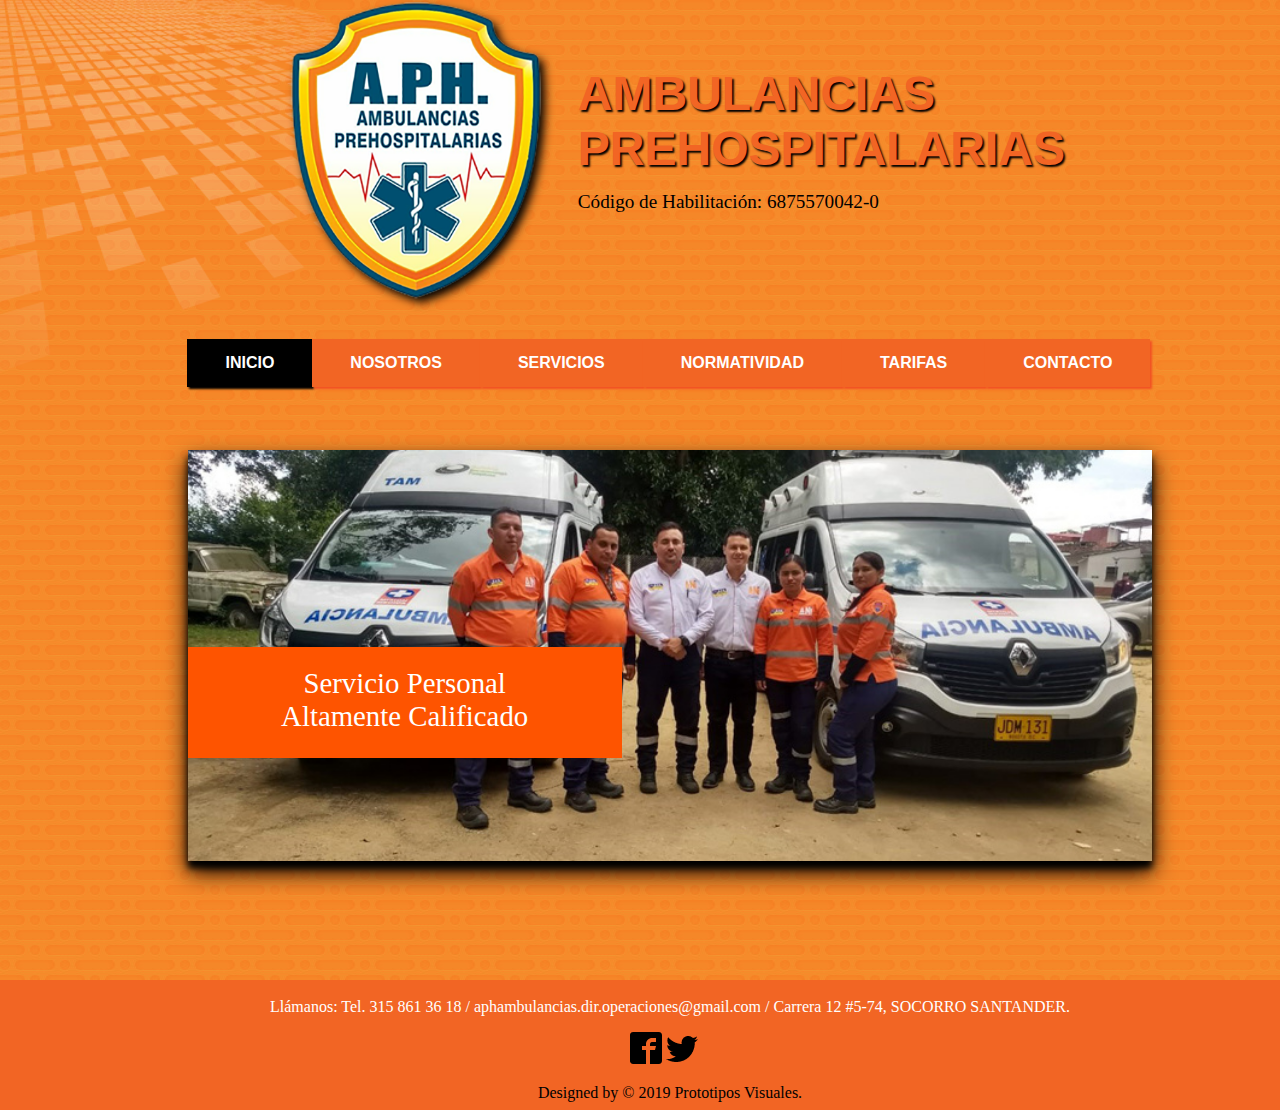
==== aph/index.html @ eae3b365 "Commit One" ====
<!DOCTYPE html>
<html dir="ltr" lang="es-ES">
    <head>
        <meta charset="UTF-8">
        <meta name="viewport" content="width=device-width, user-scalable=no, initial-scale=1.0, maximum-scale=1.0, minimum-scale=1.0">
        <!--[if lt IE 9]><script src="https://html5shiv.googlecode.com/svn/trunk/html5.js"></script><![endif]-->
        <meta http-equiv="X-UA-Compatible" content="ie=edge">
        <link rel="stylesheet" href="stylei.css" screen>
        <link rel="icon" type="image/png" href="images/icon/icon.png"/>
        <script type="text/javascript" src="script.js"></script>
        <title>APH Sitio Oficial</title>
    </head>
    <body>
        <div id="global">
            <div id="header">
                <div id="logo">
                    <img src="images/full_logo.png" alt="logo">
                </div>
                <div id="title">
                    <p>AMBULANCIAS<br>PREHOSPITALARIAS</p>
                </div>
                <div id="subtitle">
                    <p>Código de Habilitación: 6875570042-0</p>
                </div>
                <div id="menu">
                    <ul>
                        <li><a id="active" href="index.html">INICIO</a></li>
                        <li><a href="aboutus.html">NOSOTROS</a></li>
                        <li><a href="ourservices.html">SERVICIOS</a></li>
                        <li><a href="normativity.html">NORMATIVIDAD</a></li>
                        <li><a href="taxes.html">TARIFAS</a></li>
                        <li><a href="contact.html">CONTACTO</a></li>
                    </ul>
                </div>
            </div>
            <div id="main">
                <div class="slide-box">
                    <input type="radio" id="slidei1" name="imagedoc" checked/>
                    <input type="radio" id="slidei2" name="imagedoc"/>
                    <input type="radio" id="slidei3" name="imagedoc"/>
                    <input type="radio" id="slidei4" name="imagedoc"/>
                    <div class="slide-img" id="slide-img1">
                        <img src="images/slide01.jpg">
                    </div>
                    <div class="slide-img" id="slide-img2">
                        <img src="images/slide02.jpg">
                    </div>
                    <div class="slide-img" id="slide-img3">
                        <img src="images/slide03.jpg">
                    </div>
                    <div class="slide-img" id="slide-img4">
                        <img src="images/slide04.jpg">
                    </div>
                    <div id="slide-nav">
                        <label for="slidei1" class="dots" id="dot1"></label>
                        <label for="slidei2" class="dots" id="dot2"></label>
                        <label for="slidei3" class="dots" id="dot3"></label>
                        <label for="slidei4" class="dots" id="dot4"></label>
                    </div>
                    <div class="uper-text">Servicio Personal<br>Altamente Calificado</div>
                </div>
            </div>
            <div id="footer">
                <div>
                    <p id="info"><br>Llámanos: Tel. 315 861 36 18  /  <a href="mailto:aphambulancias.dir.operaciones@gmail.com">aphambulancias.dir.operaciones@gmail.com</a>  /  Carrera 12 #5-74, SOCORRO SANTANDER.</p>
                </div>
                <div id="social">
                    <a href="https://facebook.com/celaphcolombia"><img src="images/icon/fb.png" alt="fb"></a>
                    <a href="https://twitter.com/celaphcolombia"><img src="images/icon/tw.png" alt="tw"></a>
                </div>
                <div>
                    <p>Designed by &#169; 2019 Prototipos Visuales.</p>
                </div>
            </div>
        </div>
    </body>
</html>
---- aph/stylei.css ----
html{
    width: 1340px;
    max-width: 1340px;
    height: 1000px;
    max-height: 1000px;
    margin-left: auto;
    margin-right: auto;
}
body{
    background-image: url('images/back_wall.jpeg');
    width: 100%;
    height: 100%;
    margin: 0;
    padding: 0;
}
#global{
    background-image: url('images/glare_wall.png');
    background-repeat: no-repeat;
    width: 100%;
    height: 100%;
    margin-left: auto;
    margin-right: auto;
}
#header{
    width: 100%;
    height: 39%;
    margin-left: auto;
    margin-right: auto;
}
#header div{
    float: left;
    margin-left: auto;
    margin-right: auto;
}
#logo{
    width: 49%;
    height: 69%;
    display: inline-block;
}
#logo img{
    width: 40%;
    margin-left: 43%;
    -webkit-filter: drop-shadow(5px 5px 5px black);
    filter: drop-shadow(5px 5px 5px black);
}
#title{
    width: 49%;
    display: inline-block;
}
#title p{
    font-size: 300%;
    font-family: Arial, Helvetica, sans-serif;
    font-weight: bold;
    margin-left: -12%;
    margin-top: 10%;
    color: rgb(242,101,36);
    text-shadow: 2px 2px 2px black;
}
#subtitle{
    width: 49%;
}
#subtitle p{
    font-size: 120%;
    margin-left: -12%;
    margin-top: -5%;    
}
#menu{
    margin-top: 4%;
}
#menu ul{
    list-style-type: none;
    width: 100%;
    margin-left: 14.7%;
}
#menu ul li{
    float: left;
}
#menu ul li a{
    display: block;
    color: white;
    text-align: center;
    font-family: Arial, Helvetica, sans-serif;
    font-weight: bold;
    padding: 15px 38px;
    text-decoration: none;
    background: rgb(242,101,36);
    box-shadow: 2px 2px 2px rgb(242,81,36);
}
#menu ul li a:hover{
    color: rgb(242, 160, 100);
    background: rgba(0, 0, 0, .8);
    box-shadow: 2px 2px 2px rgba(0, 0, 0, .8);
    transition: all .5s;
}
#menu ul li #active{
    background: black;
    box-shadow: 2px 2px 2px black;
}
#main{
    width: 90%;
    height: 49%;
    margin-left: auto;
    margin-right: auto;
}
#footer{
    width: 100%;
    background: rgb(242,101,36);
    height: 13%;
    margin-left: auto;
    margin-right: auto;
    margin-top: 3%;
}
#footer div{
    margin-left: auto;
    margin-right: auto;
    margin-top: 1%;
}
#footer div #info{
    text-align: center;
    color: white;
}
#footer div #info a{
    color: white;
    text-decoration: none;
}
#footer div p{
    text-align: center;
}
#footer #social{
    margin-left: 47%; 
}
@import url('https://fonts.googleapis.com/css?family=Just+Another+Hand');
.slide-box{
    margin: 0 auto;
	margin-top: 5%;
	position: relative;
    width: 80%;
	height: 10%;
	padding-bottom: 30%;
	user-select: none;
	background-color: black;
	box-shadow: 0 11px 22px black, 0 7px 7px black;
}
.slide-box>input{
    display: none;
}
.slide-img{
    position: absolute;
	width: 100%;
	height: 100%;
    z-index: -1;
}
.slide-img>img{
    width: inherit;
    height: inherit;
}
#nav_slide{
    width: 100%;
    bottom: 12%;
    height: 11px;
    position: absolute;
    text-align: center;
    z-index: 99;
    cursor: default;
}
.dots{
    position: relative;
    display: none;
    top: 350px;
    left: 350px;
    width: 18px;
    height: 18px;
    margin: 0 3px;
    border-radius: 100%;
    background-color: rgba(0, 0, 0, 0.6);
    transition: .4s;
    cursor: pointer;
}
#dot1:hover, #dot2:hover, #dot3:hover, #dot4:hover{
    background: rgb(254,84,0);
}
#slidei1:checked ~ #slide-img1, #slidei2:checked ~ #slide-img2, #slidei3:checked ~ #slide-img3, #slidei4:checked ~ #slide-img4{
	z-index: 9;
	animation: scroll 1s alternate;
}
#slidei1:checked ~ #slide-nav #dot1, #slidei2:checked ~ #slide-nav #dot2, #slidei3:checked ~ #slide-nav #dot3, #slidei4:checked ~ #slide-nav #dot4{
    background: rgb(254,84,0);
}
@keyframes scroll{
	100% { opacity: 1;}
}   
.uper-text{
    position: absolute;
    display: block;
    padding: 2% 5% 1% 5%;
    width: 35%;
    height: 20%;
    color: white;
    font-size: 180%;
    text-align: center;
    background: rgb(254,84,0);
    z-index: 99;
    bottom:25%;
    left:0%;
}
#button-sv{
    width: 100%;
    margin-top: 3%;
}
#button-sv a{
    cursor: auto;
    margin-left: 40%;
}
#button-sv a #buttonsv{
    background: rgb(254,84,0);
    border-radius: 10px;
    padding: 15px 20px;
    color: white;
    text-align: center;
    font-family: Arial, Helvetica, sans-serif;
    font-weight: bold; 
    font-size: 110%;
    border: 1px solid black;
}
#button-sv a #buttonsv:hover{
    color: rgb(242, 160, 100);
    background: rgba(0, 0, 0, .8);
    transition: all .5s; 
}
#services-box{
    width: 100%;
    height: 43%;
    margin-top: 3%;
}
#services-box #n1{
    float: left;
    margin-left: 7%;
    border: 1px solid black;
    border-radius: 3px;
    background: white;
    width: 25%;
    height: 98%;
}
#services-box #n1 img{
    width: 90%;
    margin: 5%;
    border-radius: 3px;
    border: 1px solid black;
}
#services-box #n1 #title{
    width: 90%;
    margin-top: 0%;
    margin-left: 5%;
    padding: 2%;
    color: black;
    font-size: 100%;
    font-family: Arial, Helvetica, sans-serif;
    font-weight: bold;
}
#services-box #n1 #desc{
    width: 90%;
    margin-left: 5%;
    font-family: Arial, Helvetica, sans-serif;
    text-align: justify;
}
#services-box #n1 #price{
    width: 30%;
    display: inline-block;
    margin-left: 5%;
    font-size: 100%;
    font-family: Arial, Helvetica, sans-serif;
    font-weight: bold;
}
#services-box #n1 input{
    width: 60%;
    display: inline-block;
    margin-bottom: 5%;
    background: rgb(254,84,0);
    border-radius: 10px;
    padding: 10px 5px;
    color: white;
    text-align: center;
    font-family: Arial, Helvetica, sans-serif;
    font-weight: bold; 
    font-size: 100%;
    border: 1px solid black;
}
#services-box #n1 input:hover{
    color: rgb(242, 160, 100);
    background: rgba(0, 0, 0, .8);
    transition: all .5s; 
}
#services-box #n2{
    float: left;
    margin-left: 5%;
    border: 1px solid black;
    border-radius: 3px;
    background: white;
    width: 25%;
    height: 98%;
}
#services-box #n2 img{
    width: 90%;
    margin: 5%;
    border-radius: 3px;
    border: 1px solid black;
}
#services-box #n2 #title{
    width: 90%;
    margin-top: 0%;
    margin-left: 5%;
    padding: 2%;
    color: black;
    font-size: 100%;
    font-family: Arial, Helvetica, sans-serif;
    font-weight: bold;
}
#services-box #n2 #desc{
    width: 90%;
    margin-left: 5%;
    font-family: Arial, Helvetica, sans-serif;
    text-align: justify;
}
#services-box #n2 #price{
    width: 30%;
    display: inline-block;
    margin-left: 5%;
    font-size: 100%;
    font-family: Arial, Helvetica, sans-serif;
    font-weight: bold;
}
#services-box #n2 input{
    width: 60%;
    display: inline-block;
    margin-bottom: 5%;
    background: rgb(254,84,0);
    border-radius: 10px;
    padding: 10px 5px;
    color: white;
    text-align: center;
    font-family: Arial, Helvetica, sans-serif;
    font-weight: bold; 
    font-size: 100%;
    border: 1px solid black;
}
#services-box #n2 input:hover{
    color: rgb(242, 160, 100);
    background: rgba(0, 0, 0, .8);
    transition: all .5s; 
}
#services-box #n3{
    float: left;
    margin-left: 5%;
    border: 1px solid black;
    border-radius: 3px;
    background: white;
    width: 25%;
    height: 98%;
}
#services-box #n3 img{
    width: 90%;
    margin: 5%;
    border-radius: 3px;
    border: 1px solid black;
}
#services-box #n3 #title{
    width: 90%;
    margin-top: 0%;
    margin-left: 5%;
    padding: 2%;
    color: black;
    font-size: 100%;
    font-family: Arial, Helvetica, sans-serif;
    font-weight: bold;
}
#services-box #n3 #desc{
    width: 90%;
    margin-left: 5%;
    font-family: Arial, Helvetica, sans-serif;
    text-align: justify;
}
#services-box #n3 #price{
    width: 30%;
    display: inline-block;
    margin-left: 5%;
    font-size: 100%;
    font-family: Arial, Helvetica, sans-serif;
    font-weight: bold;
}
#services-box #n3 input{
    width: 60%;
    display: inline-block;
    margin-bottom: 5%;
    background: rgb(254,84,0);
    border-radius: 10px;
    padding: 10px 5px;
    color: white;
    text-align: center;
    font-family: Arial, Helvetica, sans-serif;
    font-weight: bold; 
    font-size: 100%;
    border: 1px solid black;
}
#services-box #n3 input:hover{
    color: rgb(242, 160, 100);
    background: rgba(0, 0, 0, .8);
    transition: all .5s; 
}
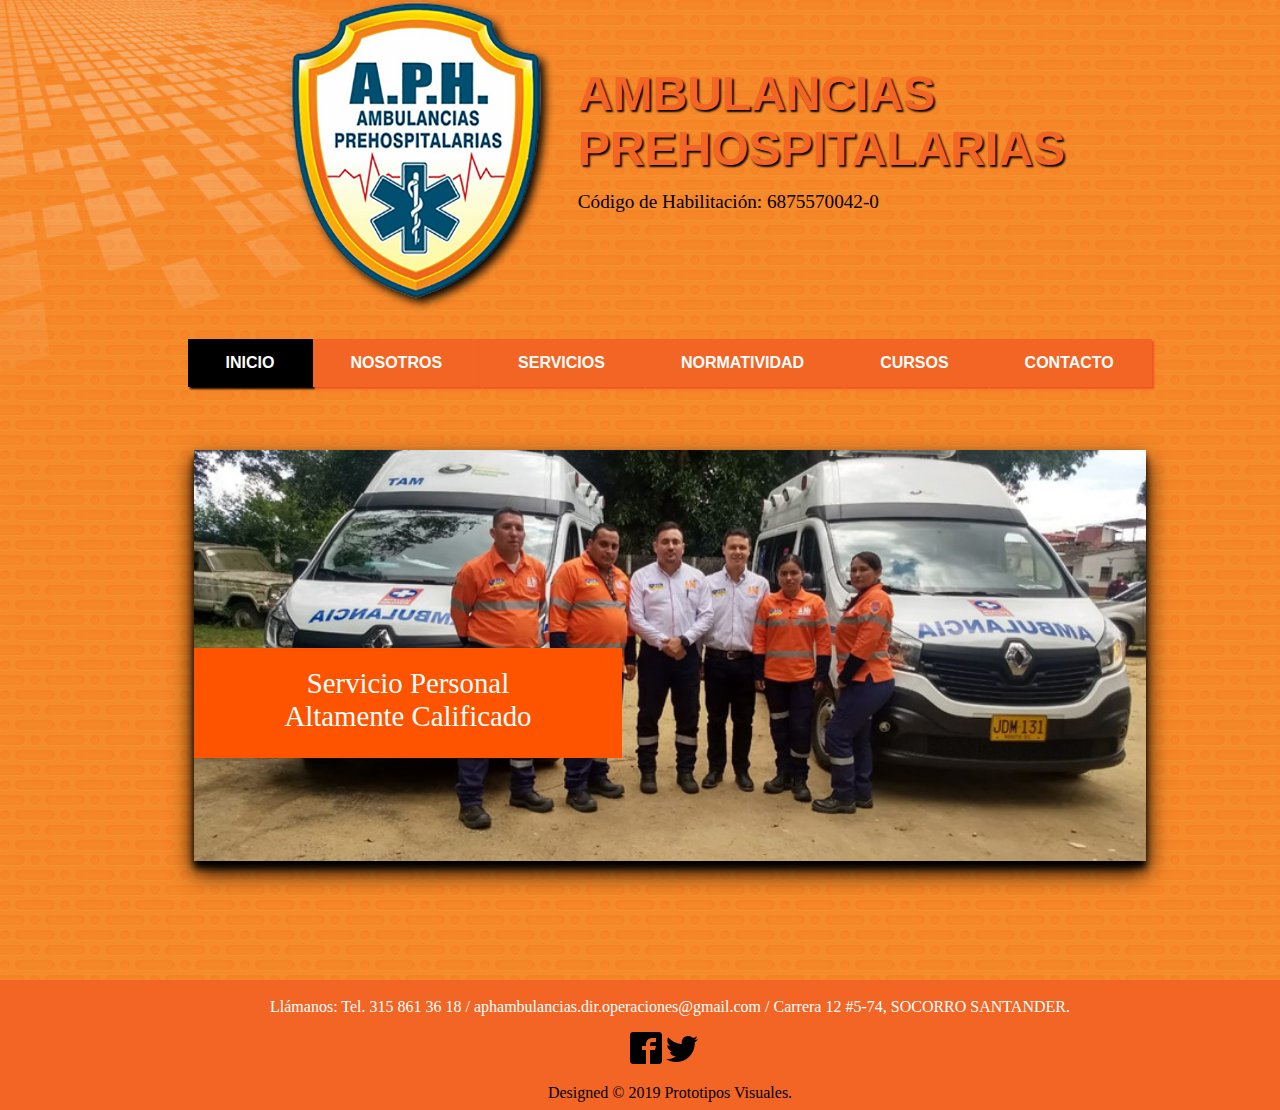
==== commit 0605ce2b: "November 2019" ====
--- a/aph/index.html
+++ b/aph/index.html
@@ -1,4 +1,4 @@
-<!DOCTYPE html>
+﻿<!DOCTYPE html>
 <html dir="ltr" lang="es-ES">
     <head>
         <meta charset="UTF-8">
@@ -28,7 +28,7 @@
                         <li><a href="aboutus.html">NOSOTROS</a></li>
                         <li><a href="ourservices.html">SERVICIOS</a></li>
                         <li><a href="normativity.html">NORMATIVIDAD</a></li>
-                        <li><a href="taxes.html">TARIFAS</a></li>
+                        <li><a href="../celaph/ourcourses.html">CURSOS</a></li>
                         <li><a href="contact.html">CONTACTO</a></li>
                     </ul>
                 </div>
@@ -65,11 +65,11 @@
                     <p id="info"><br>Llámanos: Tel. 315 861 36 18  /  <a href="mailto:aphambulancias.dir.operaciones@gmail.com">aphambulancias.dir.operaciones@gmail.com</a>  /  Carrera 12 #5-74, SOCORRO SANTANDER.</p>
                 </div>
                 <div id="social">
-                    <a href="https://facebook.com/celaphcolombia"><img src="images/icon/fb.png" alt="fb"></a>
-                    <a href="https://twitter.com/celaphcolombia"><img src="images/icon/tw.png" alt="tw"></a>
+                    <a href="https://facebook.com/AphAmbulanciasCalaphCol" target="_blank"><img src="images/icon/fb.png" alt="fb"></a>
+                    <a href="https://twitter.com/aphcelaph" target="_blank"><img src="images/icon/tw.png" alt="tw"></a>
                 </div>
                 <div>
-                    <p>Designed by &#169; 2019 Prototipos Visuales.</p>
+                    <p>Designed &#169; 2019 Prototipos Visuales.</p>
                 </div>
             </div>
         </div>
--- a/aph/stylei.css
+++ b/aph/stylei.css
@@ -2,7 +2,6 @@
     width: 1340px;
     max-width: 1340px;
     height: 1000px;
-    max-height: 1000px;
     margin-left: auto;
     margin-right: auto;
 }
@@ -134,7 +133,7 @@
     margin: 0 auto;
 	margin-top: 5%;
 	position: relative;
-    width: 80%;
+    width: 79%;
 	height: 10%;
 	padding-bottom: 30%;
 	user-select: none;
